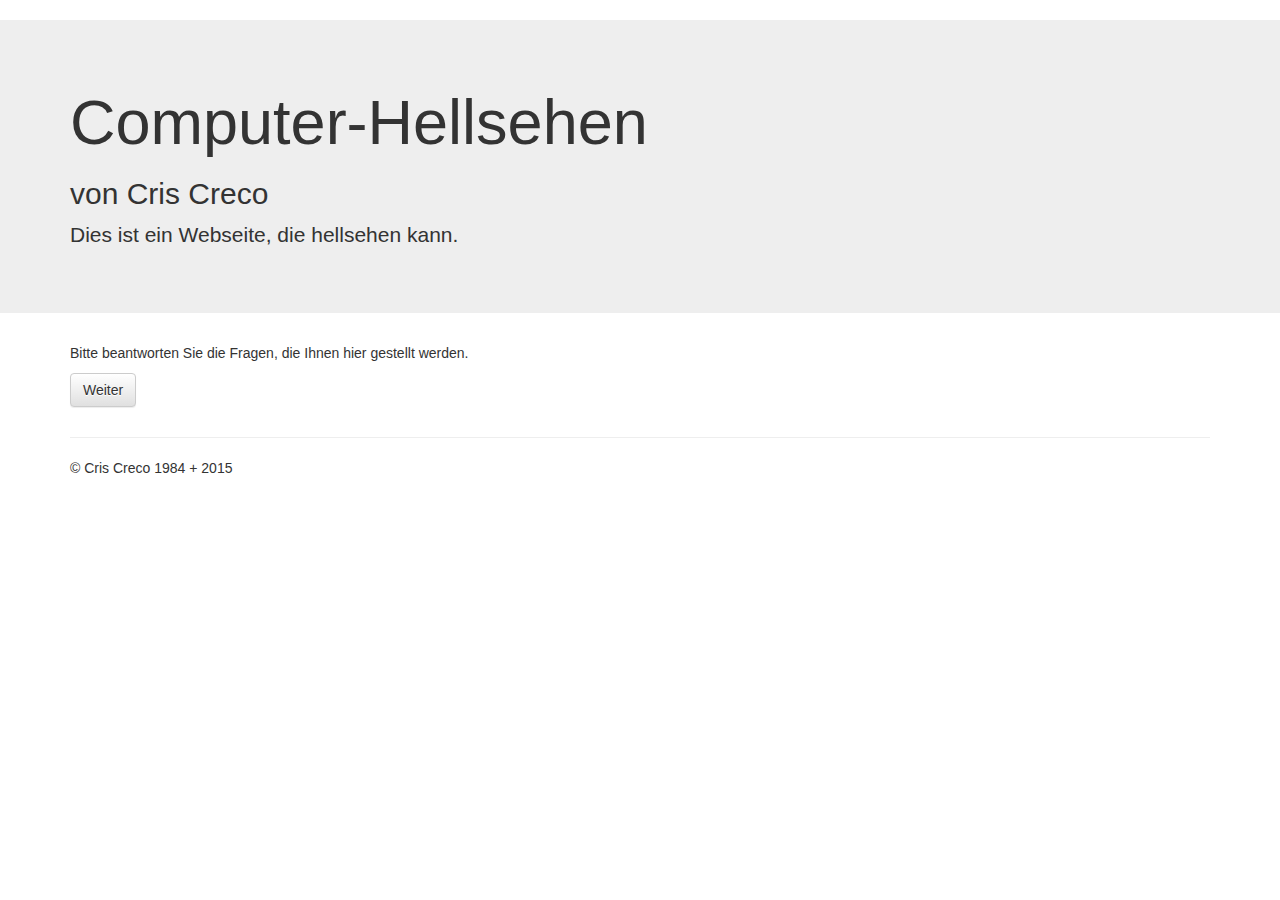
==== criscreco/index.html @ 90965940 "First Commit" ====
<!doctype html>
<!--[if lt IE 7]>      <html class="no-js lt-ie9 lt-ie8 lt-ie7" lang=""> <![endif]-->
<!--[if IE 7]>         <html class="no-js lt-ie9 lt-ie8" lang=""> <![endif]-->
<!--[if IE 8]>         <html class="no-js lt-ie9" lang=""> <![endif]-->
<!--[if gt IE 8]><!--> <html class="no-js" lang=""> <!--<![endif]-->
    <head>
        <meta charset="utf-8">
        <meta http-equiv="X-UA-Compatible" content="IE=edge,chrome=1">
        <title>Computer Hellsehen</title>
        <meta name="description" content="">
        <meta name="viewport" content="width=device-width, initial-scale=1">
        <link rel="apple-touch-icon" href="apple-touch-icon.png">

        <link rel="stylesheet" href="css/bootstrap.min.css">
        <style>
            body {
                padding-top: 20px;
                padding-bottom: 20px;
            }
        </style>
        <link rel="stylesheet" href="css/bootstrap-theme.min.css">
        <link rel="stylesheet" href="css/main.css">
        <link rel="stylesheet" href="css/style.css">

        <script src="js/vendor/modernizr-2.8.3-respond-1.4.2.min.js"></script>        

    </head>
    <body>
        <!--[if lt IE 8]>
            <p class="browserupgrade">You are using an <strong>outdated</strong> browser. Please <a href="http://browsehappy.com/">upgrade your browser</a> to improve your experience.</p>
        <![endif]-->

    <!-- Main jumbotron for a primary marketing message or call to action -->
    <div class="jumbotron">
      <div class="container">
        <h1>Computer-Hellsehen</h1>
        <h2>von Cris Creco</h2>
        <p>Dies ist ein Webseite, die hellsehen kann.</p>
      </div>
    </div>

    <div class="container" id="questions">
      <div>  
        
      <!-- start -->
      <div class="row" id="start">
        <div class="col-md-12">
          <p>Bitte beantworten Sie die Fragen, die Ihnen hier gestellt werden.</p>
          <p>
              <a class="btn btn-default" role="button" id="begin">Weiter</a>
          </p>
       </div>
      </div>
  
      <!-- 50 -->
      <div class="row" id="init">
        <div class="col-md-12">
          <p>Ziehen Sie bitte eine Karte von meinem Gehilfen.
          <br/>Haben Sie eine Karte gezogen?</p>
          <p>
              <a class="btn btn-default" role="button" id="karteJa">Ja</a>
              <a class="btn btn-default" role="button" id="karteNein">Nein</a>
          </p>
       </div>
      </div>
      
      <!-- 1400 -->
      <div class="row" id="keineKarte">
        <div class="col-md-12">
          <p><b>Sie haben gelogen, sie haben ja eine!</b>
          <br/>Du! Du! Du!</p>
          <p>
              <a class="btn btn-default" role="button" id="weiterInit">Weiter</a>
          </p>
       </div>
      </div>
      
      <!-- 200 -->
      <div class="row" id="roteKarte">
        <div class="col-md-12">
          <p>Haben Sie eine rote Karte gezogen?</p>
          <p>
              <a class="btn btn-default" role="button" id="karteRot">Ja</a>
              <a class="btn btn-default" role="button" id="karteSchwarz">Nein</a>
          </p>
       </div>
      </div>
      
      <!-- 300 -->
      <div class="row" id="pikKarte">
        <div class="col-md-12">
          <p>Eventuell eine Pik Karte?</p>
          <p>
              <a class="btn btn-default" role="button" id="kartePik">Ja</a>
              <a class="btn btn-default" role="button" id="karteKreuz">Nein</a>
          </p>
       </div>
      </div>   
      
      <!-- 600 -->
      <div class="row" id="herzKarte">
        <div class="col-md-12">
          <p>Eventuell eine Herz Karte?</p>
          <p>
              <a class="btn btn-default" role="button" id="karteHerz">Ja</a>
              <a class="btn btn-default" role="button" id="karteKaro">Nein</a>
          </p>
       </div>
      </div>

      <!-- 3000 -->
      <div class="row" id="bildKarte">
        <div class="col-md-12">
          <p>Vielleicht eine Bildkarte?</p>
          <p>
              <a class="btn btn-default" role="button" id="karteBild">Ja</a>
              <a class="btn btn-default" role="button" id="karteZahl">Nein</a>
          </p>
       </div>
      </div>

      <!-- 900 -->
      <div class="row" id="ueberlege">
        <div class="col-md-12">
          <p>Ich überlege...</p>
          <p>
              <a class="btn btn-default" role="button" id="sprachwahl">Weiter</a>
          </p>
       </div>
      </div>
      
      <!-- 910 japanisch -->
      <div class="row" id="japanisch">
        <div class="col-md-12">
          <h2>私はあなたのカードを見つけます。</h2>
          <p>Entschuldigung, das war japanisch.</p>
          <p>
              <a class="btn btn-default" role="button" id="weiterJP">Weiter</a>
          </p>
       </div>
      </div>

      <!-- 950 russisch -->
      <div class="row" id="russisch">
        <div class="col-md-12">
          <h2>Это хорошо.</h2>
          <p>Entschuldigung, das war russisch.</p>
          <p>
              <a class="btn btn-default" role="button" id="weiterRU">Weiter</a>
          </p>
       </div>
      </div>

      <!-- 965 englisch -->
      <div class="row" id="englisch">
        <div class="col-md-12">
          <h2>Very-happy-nice.</h2>
          <p>Entschuldigung, das war englisch.</p>
          <p>
              <a class="btn btn-default" role="button" id="weiterEN">Weiter</a>
          </p>
       </div>
      </div>

      
      <div class="row" id="finden">
        <div class="col-md-12">
          <h2>Ich finde Ihre Karte.</h2>
          <p>Sie haben...</p>
          <p>
              <a class="btn btn-default" role="button" id="weiterLoesung">Weiter</a>
          </p>
       </div>
      </div>
      
      
      <div class="row" id="loesung">
        <div class="col-md-12">
          <div class="row" id="herzSieben"> 
            <h2>Herz Sieben</h2>
            <object type="image/svg+xml" width="100" height="150" data="img/SVG-cards-1.3/7_of_hearts.svg"></object>
          </div>
          <div class="row" id="herzBube">  
            <h2>Herz Bube</h2>
            <object type="image/svg+xml" width="100" height="150" data="img/SVG-cards-1.3/jack_of_hearts2.svg"></object>
          </div>
          <div class="row" id="karoZehn">  
            <h2>Karo Zehn</h2>
            <object type="image/svg+xml" width="100" height="150" data="img/SVG-cards-1.3/10_of_diamonds.svg"></object>
          </div>
          <div class="row" id="karoKoenig">
            <h2>Karo König</h2>
            <object type="image/svg+xml" width="100" height="150" data="img/SVG-cards-1.3/king_of_diamonds2.svg"></object>
          </div>
          <div class="row" id="kreuzAcht">  
            <h2>Kreuz Acht</h2>
            <object type="image/svg+xml" width="100" height="150" data="img/SVG-cards-1.3/8_of_clubs.svg"></object>
          </div>
          <div class="row" id="kreuzKoenig">  
            <h2>Kreuz König</h2>
            <object type="image/svg+xml" width="100" height="150" data="img/SVG-cards-1.3/king_of_clubs2.svg"></object>
          </div>
          <div class="row" id="pikNeun">  
            <h2>Pik Neun</h2>
            <object type="image/svg+xml" width="100" height="150" data="img/SVG-cards-1.3/9_of_spades.svg"></object>
          </div>
          <div class="row" id="pikDame">  
            <h2>Pik Dame</h2>
            <object type="image/svg+xml" width="100" height="150" data="img/SVG-cards-1.3/queen_of_spades2.svg"></object>
          </div>
       </div>
      </div>   
      </div>
      <hr>

      <footer>
        <p>&copy; Cris Creco 1984 + 2015</p>
      </footer>
    </div> <!-- /container -->        
        <script src="//ajax.googleapis.com/ajax/libs/jquery/1.11.2/jquery.js"></script>
        <script>window.jQuery || document.write('<script src="js/vendor/jquery-1.11.2.js"><\/script>')</script>
        <script src="js/main.js"></script>

        <script src="js/vendor/bootstrap.min.js"></script>


    </body>
</html>
---- criscreco/css/main.css ----
/* ==========================================================================
   Author's custom styles
   ========================================================================== */
---- criscreco/css/style.css ----
/*
To change this license header, choose License Headers in Project Properties.
To change this template file, choose Tools | Templates
and open the template in the editor.
*/
/* 
    Created on : 10.10.2015, 12:26:44
    Author     : andichrist
*/
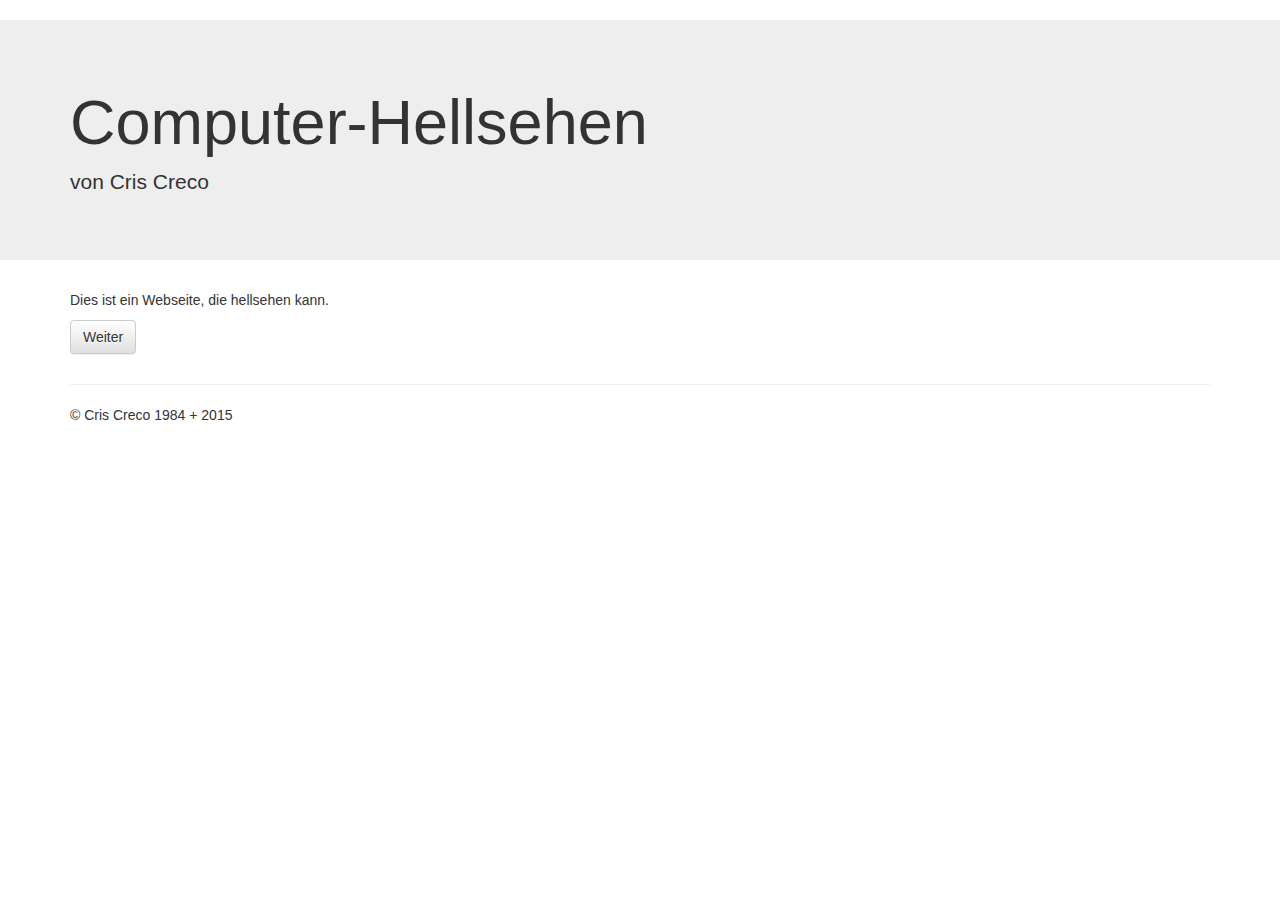
==== commit 7d843019: "HTML und JS etwas angepasst" ====
--- a/criscreco/index.html
+++ b/criscreco/index.html
@@ -2,7 +2,7 @@
 <!--[if lt IE 7]>      <html class="no-js lt-ie9 lt-ie8 lt-ie7" lang=""> <![endif]-->
 <!--[if IE 7]>         <html class="no-js lt-ie9 lt-ie8" lang=""> <![endif]-->
 <!--[if IE 8]>         <html class="no-js lt-ie9" lang=""> <![endif]-->
-<!--[if gt IE 8]><!--> <html class="no-js" lang=""> <!--<![endif]-->
+<!--[if gt IE 8]><!--> <html class="no-js" lang="de"> <!--<![endif]-->
     <head>
         <meta charset="utf-8">
         <meta http-equiv="X-UA-Compatible" content="IE=edge,chrome=1">
@@ -30,199 +30,213 @@
             <p class="browserupgrade">You are using an <strong>outdated</strong> browser. Please <a href="http://browsehappy.com/">upgrade your browser</a> to improve your experience.</p>
         <![endif]-->
 
-    <!-- Main jumbotron for a primary marketing message or call to action -->
-    <div class="jumbotron">
-      <div class="container">
-        <h1>Computer-Hellsehen</h1>
-        <h2>von Cris Creco</h2>
-        <p>Dies ist ein Webseite, die hellsehen kann.</p>
-      </div>
-    </div>
-
-    <div class="container" id="questions">
-      <div>  
-        
-      <!-- start -->
-      <div class="row" id="start">
-        <div class="col-md-12">
-          <p>Bitte beantworten Sie die Fragen, die Ihnen hier gestellt werden.</p>
-          <p>
-              <a class="btn btn-default" role="button" id="begin">Weiter</a>
-          </p>
-       </div>
-      </div>
-  
-      <!-- 50 -->
-      <div class="row" id="init">
-        <div class="col-md-12">
-          <p>Ziehen Sie bitte eine Karte von meinem Gehilfen.
-          <br/>Haben Sie eine Karte gezogen?</p>
-          <p>
-              <a class="btn btn-default" role="button" id="karteJa">Ja</a>
-              <a class="btn btn-default" role="button" id="karteNein">Nein</a>
-          </p>
-       </div>
-      </div>
-      
-      <!-- 1400 -->
-      <div class="row" id="keineKarte">
-        <div class="col-md-12">
-          <p><b>Sie haben gelogen, sie haben ja eine!</b>
-          <br/>Du! Du! Du!</p>
-          <p>
-              <a class="btn btn-default" role="button" id="weiterInit">Weiter</a>
-          </p>
-       </div>
-      </div>
-      
-      <!-- 200 -->
-      <div class="row" id="roteKarte">
-        <div class="col-md-12">
-          <p>Haben Sie eine rote Karte gezogen?</p>
-          <p>
-              <a class="btn btn-default" role="button" id="karteRot">Ja</a>
-              <a class="btn btn-default" role="button" id="karteSchwarz">Nein</a>
-          </p>
-       </div>
-      </div>
-      
-      <!-- 300 -->
-      <div class="row" id="pikKarte">
-        <div class="col-md-12">
-          <p>Eventuell eine Pik Karte?</p>
-          <p>
-              <a class="btn btn-default" role="button" id="kartePik">Ja</a>
-              <a class="btn btn-default" role="button" id="karteKreuz">Nein</a>
-          </p>
-       </div>
-      </div>   
-      
-      <!-- 600 -->
-      <div class="row" id="herzKarte">
-        <div class="col-md-12">
-          <p>Eventuell eine Herz Karte?</p>
-          <p>
-              <a class="btn btn-default" role="button" id="karteHerz">Ja</a>
-              <a class="btn btn-default" role="button" id="karteKaro">Nein</a>
-          </p>
-       </div>
-      </div>
-
-      <!-- 3000 -->
-      <div class="row" id="bildKarte">
-        <div class="col-md-12">
-          <p>Vielleicht eine Bildkarte?</p>
-          <p>
-              <a class="btn btn-default" role="button" id="karteBild">Ja</a>
-              <a class="btn btn-default" role="button" id="karteZahl">Nein</a>
-          </p>
-       </div>
-      </div>
-
-      <!-- 900 -->
-      <div class="row" id="ueberlege">
-        <div class="col-md-12">
-          <p>Ich überlege...</p>
-          <p>
-              <a class="btn btn-default" role="button" id="sprachwahl">Weiter</a>
-          </p>
-       </div>
-      </div>
-      
-      <!-- 910 japanisch -->
-      <div class="row" id="japanisch">
-        <div class="col-md-12">
-          <h2>私はあなたのカードを見つけます。</h2>
-          <p>Entschuldigung, das war japanisch.</p>
-          <p>
-              <a class="btn btn-default" role="button" id="weiterJP">Weiter</a>
-          </p>
-       </div>
-      </div>
-
-      <!-- 950 russisch -->
-      <div class="row" id="russisch">
-        <div class="col-md-12">
-          <h2>Это хорошо.</h2>
-          <p>Entschuldigung, das war russisch.</p>
-          <p>
-              <a class="btn btn-default" role="button" id="weiterRU">Weiter</a>
-          </p>
-       </div>
-      </div>
-
-      <!-- 965 englisch -->
-      <div class="row" id="englisch">
-        <div class="col-md-12">
-          <h2>Very-happy-nice.</h2>
-          <p>Entschuldigung, das war englisch.</p>
-          <p>
-              <a class="btn btn-default" role="button" id="weiterEN">Weiter</a>
-          </p>
-       </div>
-      </div>
-
-      
-      <div class="row" id="finden">
-        <div class="col-md-12">
-          <h2>Ich finde Ihre Karte.</h2>
-          <p>Sie haben...</p>
-          <p>
-              <a class="btn btn-default" role="button" id="weiterLoesung">Weiter</a>
-          </p>
-       </div>
-      </div>
-      
-      
-      <div class="row" id="loesung">
-        <div class="col-md-12">
-          <div class="row" id="herzSieben"> 
-            <h2>Herz Sieben</h2>
-            <object type="image/svg+xml" width="100" height="150" data="img/SVG-cards-1.3/7_of_hearts.svg"></object>
-          </div>
-          <div class="row" id="herzBube">  
-            <h2>Herz Bube</h2>
-            <object type="image/svg+xml" width="100" height="150" data="img/SVG-cards-1.3/jack_of_hearts2.svg"></object>
-          </div>
-          <div class="row" id="karoZehn">  
-            <h2>Karo Zehn</h2>
-            <object type="image/svg+xml" width="100" height="150" data="img/SVG-cards-1.3/10_of_diamonds.svg"></object>
-          </div>
-          <div class="row" id="karoKoenig">
-            <h2>Karo König</h2>
-            <object type="image/svg+xml" width="100" height="150" data="img/SVG-cards-1.3/king_of_diamonds2.svg"></object>
-          </div>
-          <div class="row" id="kreuzAcht">  
-            <h2>Kreuz Acht</h2>
-            <object type="image/svg+xml" width="100" height="150" data="img/SVG-cards-1.3/8_of_clubs.svg"></object>
-          </div>
-          <div class="row" id="kreuzKoenig">  
-            <h2>Kreuz König</h2>
-            <object type="image/svg+xml" width="100" height="150" data="img/SVG-cards-1.3/king_of_clubs2.svg"></object>
-          </div>
-          <div class="row" id="pikNeun">  
-            <h2>Pik Neun</h2>
-            <object type="image/svg+xml" width="100" height="150" data="img/SVG-cards-1.3/9_of_spades.svg"></object>
-          </div>
-          <div class="row" id="pikDame">  
-            <h2>Pik Dame</h2>
-            <object type="image/svg+xml" width="100" height="150" data="img/SVG-cards-1.3/queen_of_spades2.svg"></object>
-          </div>
-       </div>
-      </div>   
-      </div>
-      <hr>
-
-      <footer>
-        <p>&copy; Cris Creco 1984 + 2015</p>
-      </footer>
-    </div> <!-- /container -->        
+        <!-- Main jumbotron for a primary marketing message or call to action -->
+        <div class="jumbotron" id="main">
+            <div class="container">
+                <h1>Computer-Hellsehen</h1>
+                <p>von Cris Creco</p>
+            </div>
+        </div>
+
+        <div class="container" id="questions">
+            <div class="row">
+
+                <!-- start -->
+                <div class="col-md-12" id="intro">
+                    <p>Dies ist ein Webseite, die hellsehen kann.</p>
+                    <p>
+                        <a class="btn btn-default" role="button" id="continue">Weiter</a>
+                    </p>
+                </div>
+                
+                <!-- start -->
+                <div class="col-md-12" id="start">
+                    <p>Bitte beantworten Sie die Fragen, die Ihnen hier gestellt werden.</p>
+                    <p>
+                        <a class="btn btn-default" role="button" id="begin">Weiter</a>
+                    </p>
+                </div>
+
+                <!-- 50 -->
+                <div class="col-md-12" id="init">
+                    <p>Ziehen Sie bitte eine Karte von meinem Gehilfen.
+                        <br/>Haben Sie eine Karte gezogen?</p>
+                    <p>
+                        <a class="btn btn-default" role="button" id="karteJa">Ja</a>
+                        <a class="btn btn-default" role="button" id="karteNein">Nein</a>
+                    </p>
+                </div>
+
+                <!-- 1400 -->
+                <div class="col-md-12" id="keineKarte">
+                    <p><b>Sie haben gelogen, sie haben ja eine!</b>
+                        <br/>Du! Du! Du!</p>
+                    <p>
+                        <a class="btn btn-default" role="button" id="weiterInit">Weiter</a>
+                    </p>
+                </div>
+
+                <!-- 200 -->
+                <div class="col-md-12" id="roteKarte">
+                    <p>Haben Sie eine rote Karte gezogen?</p>
+                    <p>
+                        <a class="btn btn-default" role="button" id="karteRot">Ja</a>
+                        <a class="btn btn-default" role="button" id="karteSchwarz">Nein</a>
+                    </p>
+                </div>
+
+                <!-- 300 -->
+                <div class="col-md-12" id="pikKarte">
+                    <p>Eventuell eine Pik Karte?</p>
+                    <p>
+                        <a class="btn btn-default" role="button" id="kartePik">Ja</a>
+                        <a class="btn btn-default" role="button" id="karteKreuz">Nein</a>
+                    </p>
+                </div>
+
+                <!-- 600 -->
+                <div class="col-md-12" id="herzKarte">
+                    <p>Eventuell eine Herz Karte?</p>
+                    <p>
+                        <a class="btn btn-default" role="button" id="karteHerz">Ja</a>
+                        <a class="btn btn-default" role="button" id="karteKaro">Nein</a>
+                    </p>
+                </div>
+
+                <!-- 3000 -->
+                <div class="col-md-12" id="bildKarte">
+                    <p>Vielleicht eine Bildkarte?</p>
+                    <p>
+                        <a class="btn btn-default" role="button" id="karteBild">Ja</a>
+                        <a class="btn btn-default" role="button" id="karteZahl">Nein</a>
+                    </p>
+                </div>
+
+                <!-- 900 -->
+                <div class="col-md-12" id="ueberlege">
+                    <p>Ich überlege...</p>
+                    <p>
+                        <a class="btn btn-default" role="button" id="sprachwahl">Weiter</a>
+                    </p>
+                </div>
+
+                <!-- 910 japanisch -->
+                <div class="col-md-12" id="japanisch">
+                    <h2>私はあなたのカードを見つけます。</h2>
+                    <p>Entschuldigung, das war japanisch.</p>
+                    <p>
+                        <a class="btn btn-default" role="button" id="weiterJP">Weiter</a>
+                    </p>
+                </div>
+
+                <!-- 950 russisch -->
+                <div class="col-md-12" id="russisch">
+                    <h2>Это хорошо.</h2>
+                    <p>Entschuldigung, das war russisch.</p>
+                    <p>
+                        <a class="btn btn-default" role="button" id="weiterRU">Weiter</a>
+                    </p>
+                </div>
+
+                <!-- 965 englisch -->
+                <div class="col-md-12" id="englisch">
+                    <h2>Very-happy-nice.</h2>
+                    <p>Entschuldigung, das war englisch.</p>
+                    <p>
+                        <a class="btn btn-default" role="button" id="weiterEN">Weiter</a>
+                    </p>
+                </div>
+
+                <div class="col-md-12" id="finden">
+                    <h2>Ich finde Ihre Karte.</h2>
+                    <p>Sie haben...</p>
+                    <p>
+                        <a class="btn btn-default" role="button" id="weiterLoesung">Weiter</a>
+                    </p>
+                </div>
+            </div>
+        </div>
+
+        <div class="container" id="loesung">
+            <div class="row" id="herzSieben">
+                <div class="col-md-4">
+                    <h2>Herz Sieben</h2>
+                </div>
+                <div class="col-md-8">
+                    <object type="image/svg+xml" width="100" height="150" data="img/SVG-cards-1.3/7_of_hearts.svg"></object>
+                </div>
+            </div>
+            <div class="row" id="herzBube">
+                <div class="col-md-4">
+                    <h2>Herz Bube</h2>
+                </div>
+                <div class="col-md-8">
+                    <object type="image/svg+xml" width="100" height="150" data="img/SVG-cards-1.3/jack_of_hearts2.svg"></object>
+                </div>
+            </div>
+            <div class="row" id="karoZehn">
+                <div class="col-md-4">
+                    <h2>Karo Zehn</h2>
+                </div>
+                <div class="col-md-8">
+                    <object type="image/svg+xml" width="100" height="150" data="img/SVG-cards-1.3/10_of_diamonds.svg"></object>
+                </div>
+            </div>
+            <div class="row" id="karoKoenig">
+                <div class="col-md-4">
+                    <h2>Karo König</h2>
+                </div>
+                <div class="col-md-8">
+                    <object type="image/svg+xml" width="100" height="150" data="img/SVG-cards-1.3/king_of_diamonds2.svg"></object>
+                </div>
+            </div>
+            <div class="row" id="kreuzAcht">
+                <div class="col-md-4">
+                    <h2>Kreuz Acht</h2>
+                </div>
+                <div class="col-md-8">
+                    <object type="image/svg+xml" width="100" height="150" data="img/SVG-cards-1.3/8_of_clubs.svg"></object>
+                </div>
+            </div>
+            <div class="row" id="kreuzKoenig">
+                <div class="col-md-4">
+                    <h2>Kreuz König</h2>
+                </div>
+                <div class="col-md-8">
+                    <object type="image/svg+xml" width="100" height="150" data="img/SVG-cards-1.3/king_of_clubs2.svg"></object>
+                </div>
+            </div>
+            <div class="row" id="pikNeun">
+                <div class="col-md-4">
+                    <h2>Pik Neun</h2>
+                </div>
+                <div class="col-md-8">
+                    <object type="image/svg+xml" width="100" height="150" data="img/SVG-cards-1.3/9_of_spades.svg"></object>
+                </div>
+            </div>
+            <div class="row" id="pikDame">
+                <div class="col-md-4">
+                    <h2>Pik Dame</h2>
+                </div>
+                <div class="col-md-8">
+                    <object type="image/svg+xml" width="100" height="150" data="img/SVG-cards-1.3/queen_of_spades2.svg"></object>
+                </div>
+            </div>
+        </div>
+
+        <div class="container" id="footer">
+            <hr>
+
+            <footer>
+                <p>&copy; Cris Creco 1984 + 2015</p>
+            </footer>
+        </div> <!-- /container -->  
+
         <script src="//ajax.googleapis.com/ajax/libs/jquery/1.11.2/jquery.js"></script>
         <script>window.jQuery || document.write('<script src="js/vendor/jquery-1.11.2.js"><\/script>')</script>
         <script src="js/main.js"></script>
 
         <script src="js/vendor/bootstrap.min.js"></script>
 
-
     </body>
 </html>
